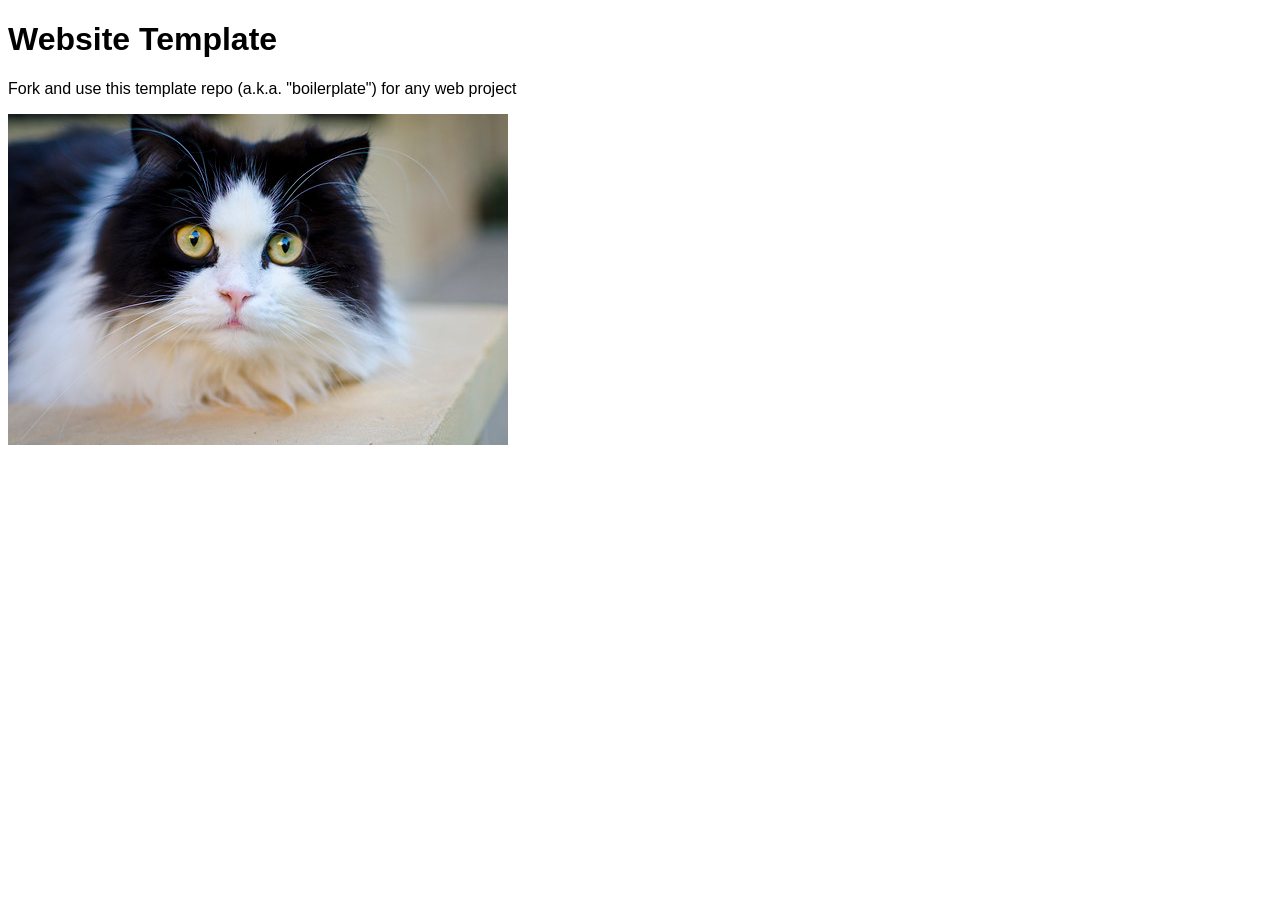
==== index.html @ a19cdc8b "Initial commit" ====
<!doctype html>
<html lang="en">
<head>
	<meta charset="utf-8">
	<title>Website Template</title>
	<link rel="stylesheet" href="./assets/css/styles.css">
</head>
<body>

	<h1>Website Template</h1>
	<p>Fork and use this template repo (a.k.a. "boilerplate") for any web project</p>
	<img src="assets/img/cat.jpg" alt="">

	<script src="./assets/js/main.js"></script>
</body>
</html>
---- assets/css/styles.css ----
/* styles.css */

* {
	font-family: Arial;
}
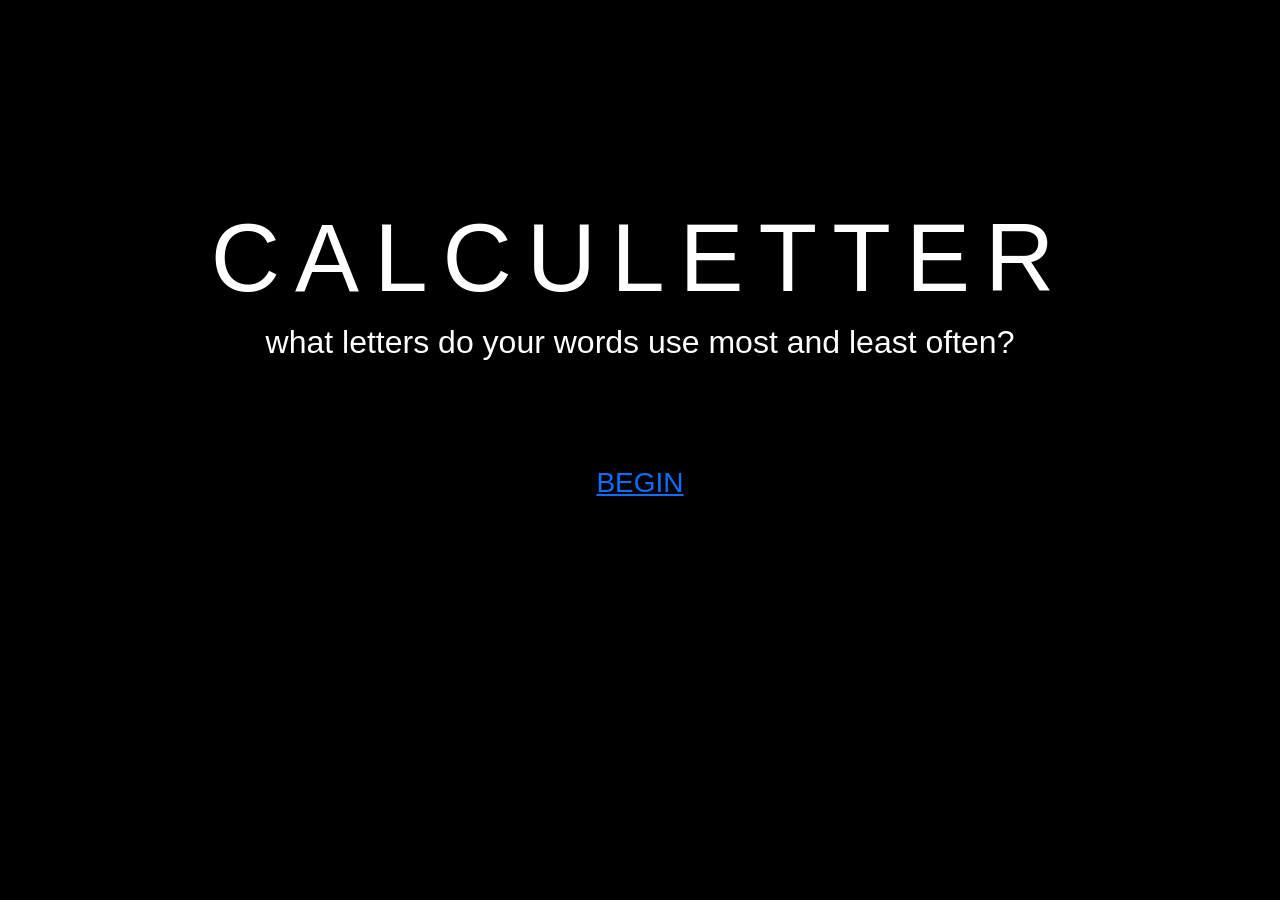
==== commit 0593852f: "keeps track of letters" ====
--- a/index.html
+++ b/index.html
@@ -1,16 +1,25 @@
 <!doctype html>
 <html lang="en">
-<head>
-	<meta charset="utf-8">
-	<title>Website Template</title>
-	<link rel="stylesheet" href="./assets/css/styles.css">
+  <head>
+    <meta charset="utf-8">
+    <meta name="viewport" content="width=device-width, initial-scale=1">
+    <title>Calculetter</title>
+    <link href="https://cdn.jsdelivr.net/npm/bootstrap@5.3.8/dist/css/bootstrap.min.css" rel="stylesheet" integrity="sha384-sRIl4kxILFvY47J16cr9ZwB07vP4J8+LH7qKQnuqkuIAvNWLzeN8tE5YBujZqJLB" crossorigin="anonymous">
+    <link rel="stylesheet" href="./assets/css/styles.css"> 
 </head>
-<body>
-
-	<h1>Website Template</h1>
-	<p>Fork and use this template repo (a.k.a. "boilerplate") for any web project</p>
-	<img src="assets/img/cat.jpg" alt="">
-
+  <body>
+    <div class="text-center">
+  		<h1>CALCULETTER</h1>
+		<h2>what letters do your words use most and least often?</h2>
+		<br><br><br><br>
+		<h3>
+			<a href="input.html">BEGIN</a>
+		</h3>
+	</div>
+	
+	<!-- <input class="col-12 offset-0 col-md-8 offset-md-2" type="text" id="username" name="username"> -->
+	
+    <script src="https://cdn.jsdelivr.net/npm/bootstrap@5.3.8/dist/js/bootstrap.bundle.min.js" integrity="sha384-FKyoEForCGlyvwx9Hj09JcYn3nv7wiPVlz7YYwJrWVcXK/BmnVDxM+D2scQbITxI" crossorigin="anonymous"></script>
 	<script src="./assets/js/main.js"></script>
-</body>
+  </body>
 </html>
--- a/assets/css/styles.css
+++ b/assets/css/styles.css
@@ -1,5 +1,17 @@
 /* styles.css */
-
-* {
-	font-family: Arial;
-}+body {
+    font-family: "Helvetica", "Arial", sans-serif;
+    background-color: black;
+    color: white;
+}
+h1 {
+	color: white;
+	font-size: 96px;
+	text-align: center;
+	font-family: "Helvetica", "Arial", sans-serif;
+	font-optical-sizing: auto;
+	font-weight: 400;
+	font-style: normal;
+	letter-spacing: 15px;
+	margin-top: 200px;
+}
